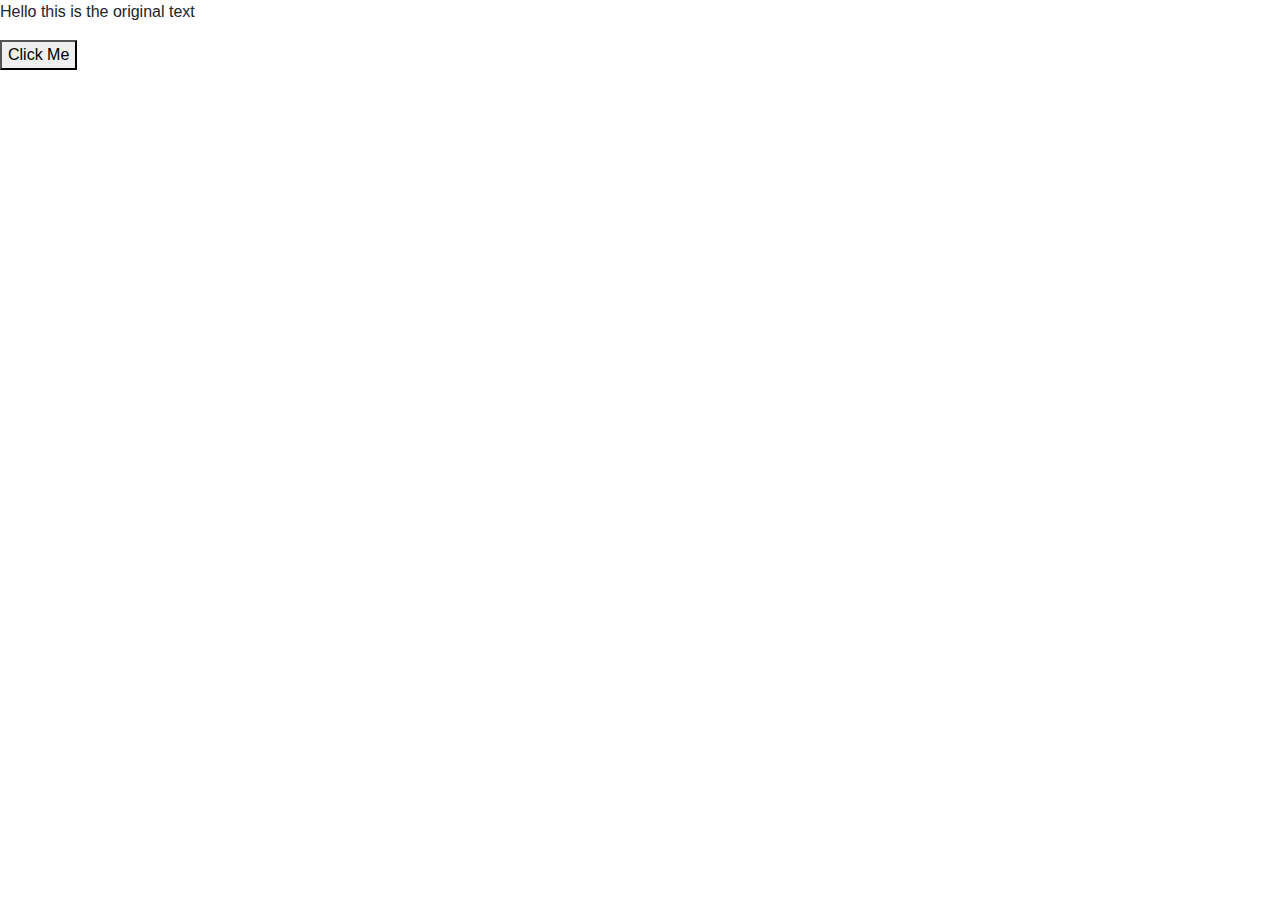
==== web/index.html @ 642e0201 "added basic functionality and updated readme" ====
<!doctype html>
<html lang="en">
  <head>
    <!-- Required meta tags -->
    <meta charset="utf-8">
    <meta name="viewport" content="width=device-width, initial-scale=1, shrink-to-fit=no">

    <!-- Bootstrap CSS -->
    <link rel="stylesheet" href="https://stackpath.bootstrapcdn.com/bootstrap/4.3.1/css/bootstrap.min.css" integrity="sha384-ggOyR0iXCbMQv3Xipma34MD+dH/1fQ784/j6cY/iJTQUOhcWr7x9JvoRxT2MZw1T" crossorigin="anonymous">
    <link rel = "stylesheet" type = "text/css" href = "style.css" >
    <link rel="stylesheet" href="https://cdnjs.cloudflare.com/ajax/libs/font-awesome/4.7.0/css/font-awesome.min.css">

    <script src="https://code.jquery.com/jquery-3.3.1.slim.min.js" integrity="sha384-q8i/X+965DzO0rT7abK41JStQIAqVgRVzpbzo5smXKp4YfRvH+8abtTE1Pi6jizo" crossorigin="anonymous"></script>
    <script src="https://stackpath.bootstrapcdn.com/bootstrap/4.3.1/js/bootstrap.min.js" integrity="sha384-JjSmVgyd0p3pXB1rRibZUAYoIIy6OrQ6VrjIEaFf/nJGzIxFDsf4x0xIM+B07jRM" crossorigin="anonymous"></script>
    <script type="text/javascript" src="/eel.js"></script>
    <script src='./index.js'></script>

    <!-- Tab Title -->
    <title>EMT Project</title>
  </head>
  <body>

    <!-- HTML STARTS HERE -->

    <p id="para1">Hello this is the original text</p>
    <button type='button' onclick='eel.click_func_py()'>Click Me</button>

    <!-- HTML ENDS HERE -->

  </body>
</html>
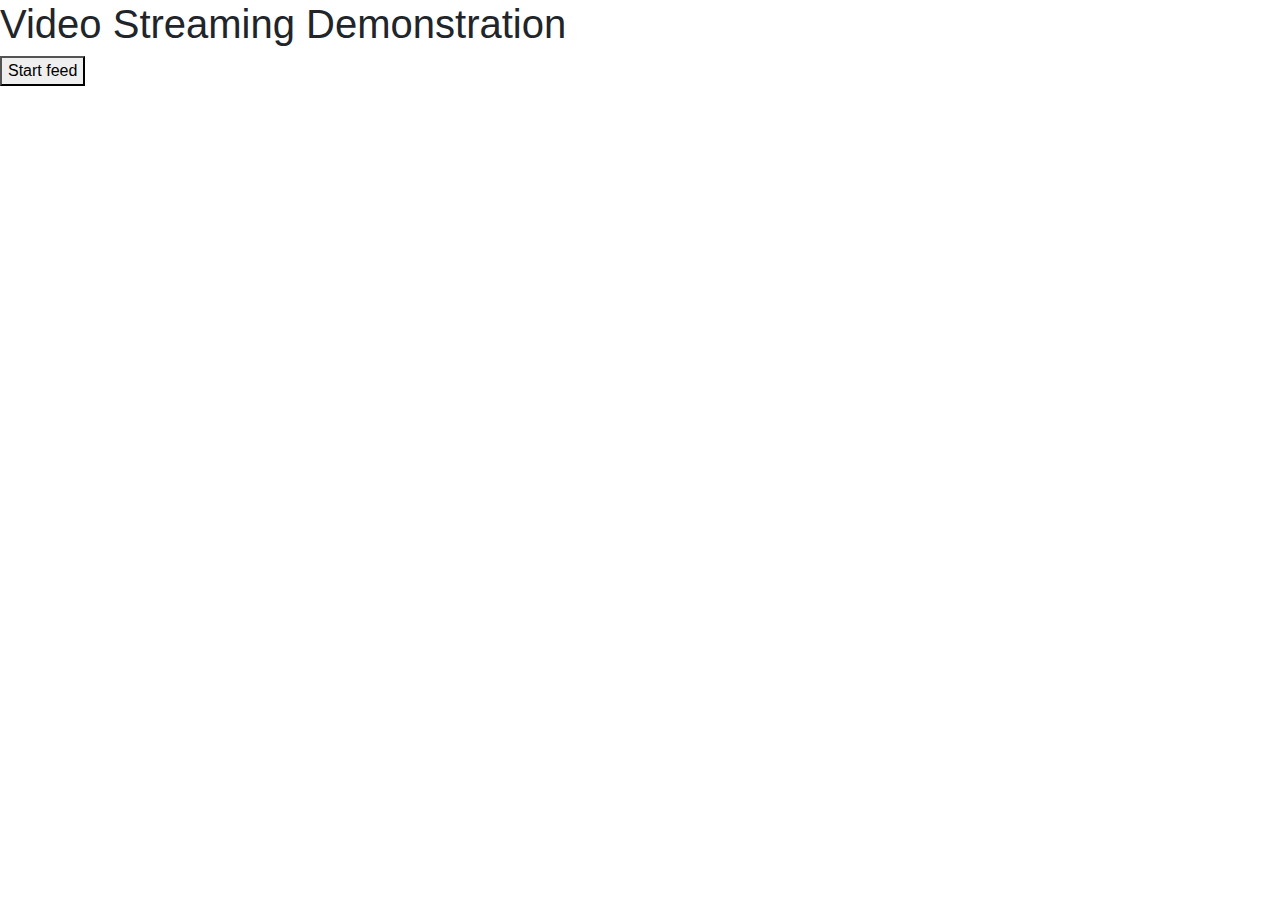
==== commit 86babe34: "added video read onto frontend" ====
--- a/web/index.html
+++ b/web/index.html
@@ -13,7 +13,7 @@
     <script src="https://code.jquery.com/jquery-3.3.1.slim.min.js" integrity="sha384-q8i/X+965DzO0rT7abK41JStQIAqVgRVzpbzo5smXKp4YfRvH+8abtTE1Pi6jizo" crossorigin="anonymous"></script>
     <script src="https://stackpath.bootstrapcdn.com/bootstrap/4.3.1/js/bootstrap.min.js" integrity="sha384-JjSmVgyd0p3pXB1rRibZUAYoIIy6OrQ6VrjIEaFf/nJGzIxFDsf4x0xIM+B07jRM" crossorigin="anonymous"></script>
     <script type="text/javascript" src="/eel.js"></script>
-    <script src='./index.js'></script>
+    <script type="text/javascript" src="./index.js"></script>
 
     <!-- Tab Title -->
     <title>EMT Project</title>
@@ -22,8 +22,13 @@
 
     <!-- HTML STARTS HERE -->
 
-    <p id="para1">Hello this is the original text</p>
-    <button type='button' onclick='eel.click_func_py()'>Click Me</button>
+    <!-- <p id="para1">Hello this is the original text</p>
+    <button type='button' onclick='eel.click_func_py()'>Click Me</button> -->
+
+    <h1>Video Streaming Demonstration</h1>
+    <button onclick="py_video()">Start feed</button>
+    <img id="bg" src="" alt="">
+
 
     <!-- HTML ENDS HERE -->
 
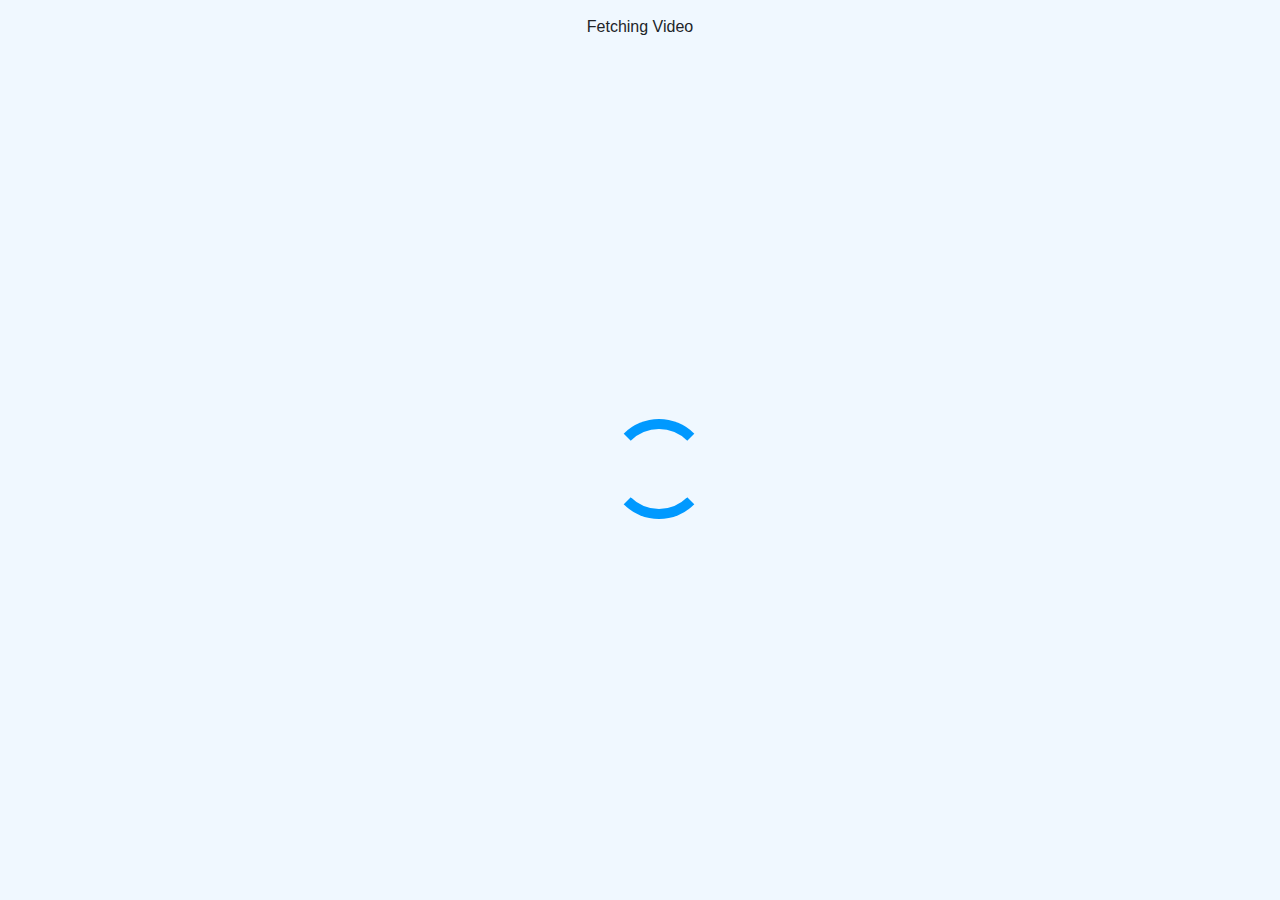
==== commit 564d8e14: "added loading animation" ====
--- a/web/index.html
+++ b/web/index.html
@@ -18,15 +18,13 @@
     <!-- Tab Title -->
     <title>EMT Project</title>
   </head>
-  <body>
-
+  <body onload="eel.video_feed()">
     <!-- HTML STARTS HERE -->
 
-    <!-- <p id="para1">Hello this is the original text</p>
-    <button type='button' onclick='eel.click_func_py()'>Click Me</button> -->
-
-    <h1>Video Streaming Demonstration</h1>
-    <button onclick="py_video()">Start feed</button>
+    <div class="loading">
+      <span>Fetching Video</span>
+      <div class="lds-dual-ring"></div>
+    </div>
     <img id="bg" src="" alt="">
 
 
--- a/web/style.css
+++ b/web/style.css
@@ -0,0 +1,45 @@
+body {
+  margin: 15px;
+  background-color: aliceblue;
+  text-align: center;
+}
+
+.bg {
+  width: 700px;
+  height: 500px;
+}
+
+.loading {
+  width: 100%;
+  height: 100%;
+  align-content: center;
+}
+
+.lds-dual-ring {
+  display: inline-block;
+  position: absolute;
+  transform: translate(-50%, -50%);
+  top: 50%;
+  left: 50%;
+  width: 64px;
+  height: 64px;
+}
+.lds-dual-ring:after {
+  content: " ";
+  display: block;
+  width: 100px;
+  height: 100px;
+  margin: 1px;
+  border-radius: 50%;
+  border: 10px solid #09f;
+  border-color: #09f transparent #09f transparent;
+  animation: lds-dual-ring 1s linear infinite;
+}
+@keyframes lds-dual-ring {
+  0% {
+    transform: rotate(0deg);
+  }
+  100% {
+    transform: rotate(360deg);
+  }
+}
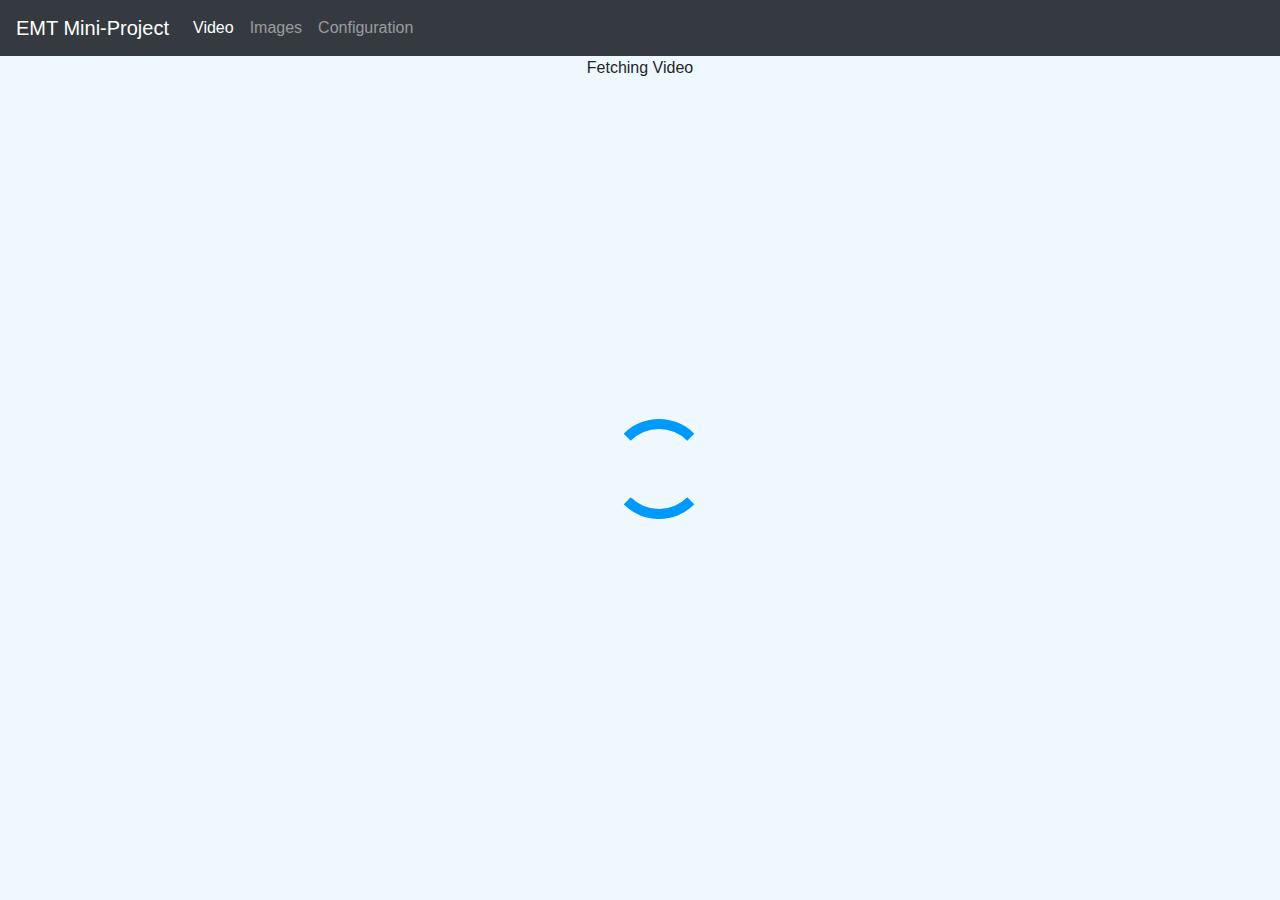
==== commit 1d2f9711: "added new features" ====
--- a/web/index.html
+++ b/web/index.html
@@ -9,7 +9,8 @@
     <link rel="stylesheet" href="https://stackpath.bootstrapcdn.com/bootstrap/4.3.1/css/bootstrap.min.css" integrity="sha384-ggOyR0iXCbMQv3Xipma34MD+dH/1fQ784/j6cY/iJTQUOhcWr7x9JvoRxT2MZw1T" crossorigin="anonymous">
     <link rel = "stylesheet" type = "text/css" href = "style.css" >
     <link rel="stylesheet" href="https://cdnjs.cloudflare.com/ajax/libs/font-awesome/4.7.0/css/font-awesome.min.css">
-
+    
+    <script src="https://cdnjs.cloudflare.com/ajax/libs/popper.js/1.11.0/umd/popper.min.js" integrity="sha384-b/U6ypiBEHpOf/4+1nzFpr53nxSS+GLCkfwBdFNTxtclqqenISfwAzpKaMNFNmj4" crossorigin="anonymous"></script>
     <script src="https://code.jquery.com/jquery-3.3.1.slim.min.js" integrity="sha384-q8i/X+965DzO0rT7abK41JStQIAqVgRVzpbzo5smXKp4YfRvH+8abtTE1Pi6jizo" crossorigin="anonymous"></script>
     <script src="https://stackpath.bootstrapcdn.com/bootstrap/4.3.1/js/bootstrap.min.js" integrity="sha384-JjSmVgyd0p3pXB1rRibZUAYoIIy6OrQ6VrjIEaFf/nJGzIxFDsf4x0xIM+B07jRM" crossorigin="anonymous"></script>
     <script type="text/javascript" src="/eel.js"></script>
@@ -21,11 +22,67 @@
   <body onload="eel.video_feed()">
     <!-- HTML STARTS HERE -->
 
+    <nav class="navbar navbar-expand-lg navbar-dark bg-dark">
+        <a class="navbar-brand" href="#">EMT Mini-Project</a>
+      <button class="navbar-toggler" type="button" data-toggle="collapse" data-target="#navbarNavAltMarkup" aria-controls="navbarNavAltMarkup" aria-expanded="false" aria-label="Toggle navigation">
+        <span class="navbar-toggler-icon"></span>
+      </button>
+      <div class="collapse navbar-collapse" id="navbarNavAltMarkup">
+        <div class="navbar-nav">
+          <a class="nav-item nav-link active" href="#">Video <span class="sr-only">(current)</span></a>
+          <a class="nav-item nav-link" href="images.html">Images</a>
+          <a class="nav-item nav-link" href="configuration.html">Configuration</a>
+        </div>
+      </div>
+    </nav>    
+
     <div class="loading">
-      <span>Fetching Video</span>
-      <div class="lds-dual-ring"></div>
+        <div class="lds-dual-ring"></div>
+        <span>Fetching Video</span>
+      </div>
+
+    <div class='video-page'>
+      <div class='row' id='first-row'> 
+
+        <div class='col-9'>
+          <img id="bg" src="" alt="">
+          <div class='row justify-content-center video-buttons'>
+            <div class="btn-group" role="group" aria-label="Video Buttons">
+              <button type="button" class="btn btn-primary" onclick="eel.stop_video_feed()" >Pause</button>
+              <button type="button" class="btn btn-primary" onclick="eel.restart_video_feed()" >Resume</button>
+              <button type="button" class="btn btn-primary" onclick="eel.save_last_frame()" >Take Photo</button>
+              <div class="btn-group" role="group">
+                <button id="btnGroupDrop1" type="button" class="btn btn-primary dropdown-toggle" data-toggle="dropdown" aria-haspopup="true" aria-expanded="false">
+                  Select Frame
+                </button>
+                <div class="dropdown-menu" aria-labelledby="btnGroupDrop1">
+                  <a class="dropdown-item" href="#" onclick="eel.select_frame(0)">Original</a>
+                  <a class="dropdown-item" href="#" onclick="eel.select_frame(1)">Masked</a>
+                  <a class="dropdown-item" href="#" onclick="eel.select_frame(2)">Gray Scale</a>
+                  <a class="dropdown-item" href="#" onclick="eel.select_frame(3)">Final</a>
+                </div>
+              </div>
+            </div>
+          </div>
+        </div>
+
+        <div class='col-3'>
+          <div class="row status">
+            <div class="col-4">
+              <h2>Analysis:</h2>
+            </div>
+            <div class="col-8">
+              <h2 class="stick-status badge badge-warning">Initializing</h2>
+            </div>
+          </div>
+          <div class="row">
+            <span>Stick Present: <span class="badge badge-warning">Initializing</span></span>
+          </div>
+        </div>
+
+      </div>
+      
     </div>
-    <img id="bg" src="" alt="">
 
 
     <!-- HTML ENDS HERE -->
--- a/web/style.css
+++ b/web/style.css
@@ -1,18 +1,28 @@
 body {
-  margin: 15px;
   background-color: aliceblue;
-  text-align: center;
 }
 
 .bg {
-  width: 700px;
-  height: 500px;
+  width: 100%;
+}
+
+.video-page {
+  visibility: hidden;
+}
+
+.video-page #first-row {
+  margin: 25px;
+
+}
+
+.video-buttons {
+  margin-top: 15px;
 }
 
 .loading {
   width: 100%;
   height: 100%;
-  align-content: center;
+  text-align: center;
 }
 
 .lds-dual-ring {
@@ -35,6 +45,7 @@
   border-color: #09f transparent #09f transparent;
   animation: lds-dual-ring 1s linear infinite;
 }
+
 @keyframes lds-dual-ring {
   0% {
     transform: rotate(0deg);
@@ -43,3 +54,53 @@
     transform: rotate(360deg);
   }
 }
+
+.image-page {
+  width: 100%;
+}
+
+#image-gallery {
+  margin-right: 25px;
+  margin-left: 25px;
+}
+
+#image-gallery img {
+  margin-top: 15px;
+}
+
+.picture {
+  text-align: center;
+}
+
+.config-page {
+  margin: 25px;
+}
+
+.stick-status {
+  font-weight: lighter;
+}
+
+.config-page {
+  padding-left: 25px;
+  padding-right: 25px;
+  padding-top: 5px;
+}
+
+.opencv-title {
+  margin-bottom: 20px;
+}
+
+.opencv-button {
+  text-align: end;
+}
+
+.config-page .row {
+  margin-top: 15px;
+}
+
+option .dot {
+  height: 25px;
+  width: 25px;
+  border-radius: 5px;
+  display: inline-block;
+}